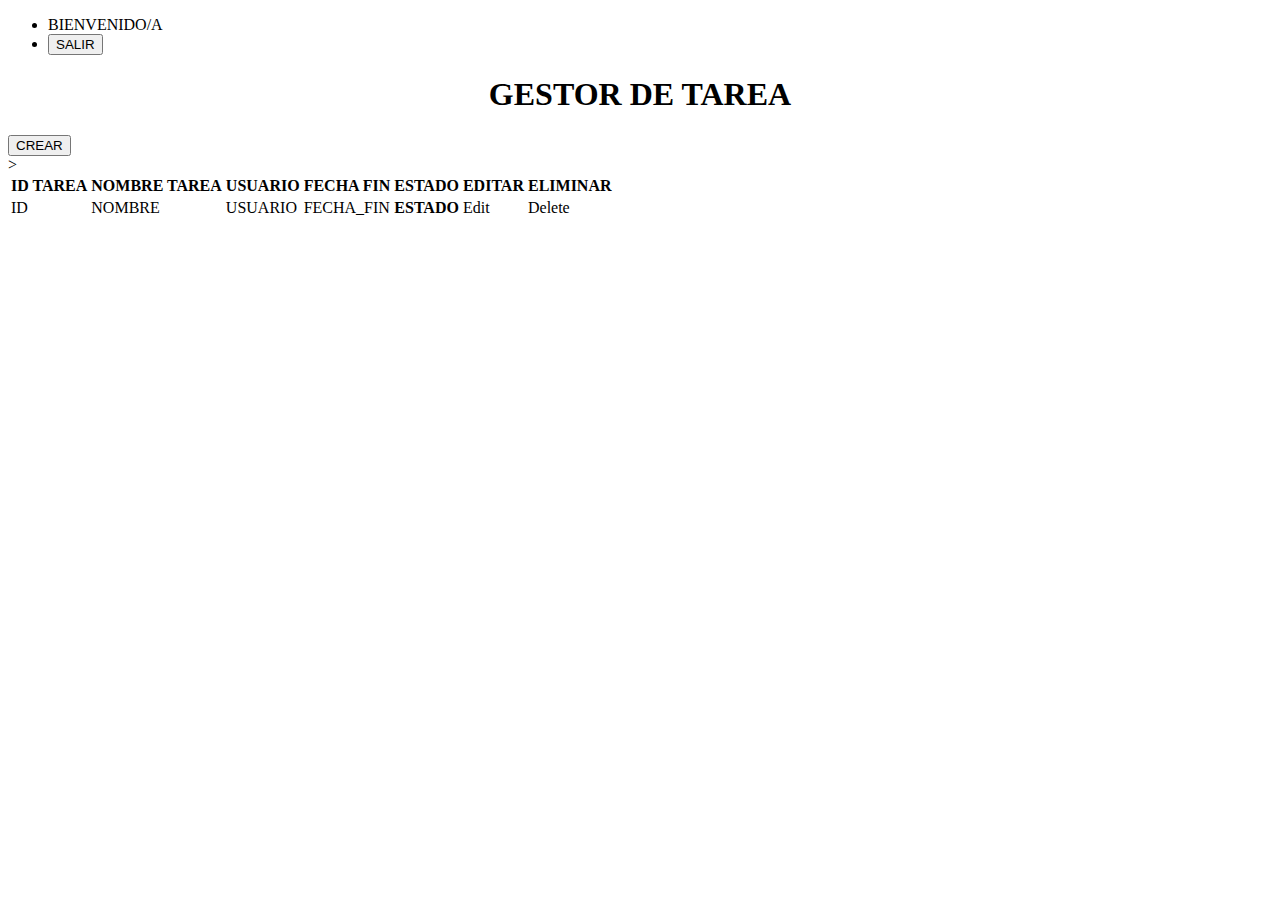
==== proyectotarea/target/classes/templates/ingresoTarea.html @ 16a1c7d9 "octavo-commit" ====
<!DOCTYPE html>
<html lang="en">

<head>
    <meta charset="UTF-8">
    <meta http-equiv="X-UA-Compatible" content="IE=edge">
    <meta name="viewport" content="width=device-width, initial-scale=1.0">
    <link rel="stylesheet" type="text/css" href="static/css/ingresoTarea.css" th:href="@{/css/ingresoTarea.css}">
    <script src="https://code.jquery.com/jquery-3.6.0.min.js" integrity="sha256-/xUj+3OJU5yExlq6GSYGSHk7tPXikynS7ogEvDej/m4=" crossorigin="anonymous"></script>


    <title>Document</title>

</head>

<body>

    <header>
        <div class="menu">
            <nav>
                <ul>
                    <li>
                        <span th:if="${session.usuario !=null}" class="unico">BIENVENIDO/A <span id="usere" class="font-italic" th:text="${session.usuario.nombre}"></span></span>

                    </li>
                    <li>
                        <form th:action="@{/logout}" method="POST">
                            <button type="submit" class="hf">SALIR</button></form>
                    </li>
                </ul>
            </nav>
        </div>
    </header>

    <CENTER>
        <H1>GESTOR DE TAREA</H1>
    </CENTER>

    <div id="main-container1">

        <a th:href="@{'/new'}"><button type="submit " class="llb ">CREAR</button></a>
    </div>




    <div id="main-container ">

        <table>
            <thead>
                <tr>
                    <th>ID TAREA</th>
                    <th>NOMBRE TAREA</th>
                    <th>USUARIO</th>
                    <th>FECHA FIN</th>
                    <th>ESTADO</th>
                    <th>EDITAR</th>
                    <th>ELIMINAR</th>
                </tr>
            </thead>

            <tbody>
                <tr th:each="Tarea:${ListaTarea}">
                    <td th:text="${Tarea.id}">ID </td>
                    <td th:text="${Tarea.nombre}">NOMBRE</td>
                    <td th:text="${Tarea.usuario}">USUARIO</td>
                    <td th:text="${Tarea.Fecha_Fin}">FECHA_FIN</td>
                    <td th:text="${Tarea.estado}" class="clase">ESTADO</td>
                    <td>
                        <a th:href="@{'/edit/' + ${Tarea.id}}">Edit</a>
                    </td>
                    <td>
                        <a th:href="@{'/delete/' + ${Tarea.id}}">Delete</a>
                    </td>
                </tr>

            </tbody>>

        </table>
    </div>

</body>

</html>


<script>
    window.onload = function() {
        var fecha = new Date(); //Fecha actual
        var mes = fecha.getMonth() + 1; //obteniendo mes
        var dia = fecha.getDate(); //obteniendo dia
        var ano = fecha.getFullYear(); //obteniendo año
        if (dia < 10)
            dia = '0' + dia; //agrega cero si el menor de 10
        if (mes < 10)
            mes = '0' + mes //agrega cero si el menor de 10
        var date = new String(ano + '-' + mes + '-' + dia);
        document.getElementById('fechaActual').value = date;
        fechaActual.setAttribute('min', date);
    }
</script>
<!-- <script language="javascript">
    var x;

    x = document.getElementById("campoE").textContent;

    if (x == "PROCESO") {
        document.getElementById("campoE").style.backgroundColor = "#66ff33";
    } else {
        if (x == "FINALIZADA") {
            document.getElementById("campoE").style.backgroundColor = "#FF1A1A";
        } else {
            if (x == "PAUSADO") {
                document.getElementById("campoE").style.backgroundColor = "#FFFC1A";
            }
        }
    }
</script> -->

<script>
    $(".clase").each(function() {
        //En cada uno ponemos el texto en negrita
        var x = $(this).text()
        var color = $(this)
        if (x == "PROCESO") {
            color.css("backgroundColor", "RGB(156, 245, 134 )");
        } else {
            if (x == "FINALIZADA") {
                color.css("backgroundColor", "rgb(203, 87, 87 )");

            } else {
                if (x == "PAUSADO") {
                    color.css("backgroundColor", "rgb(255, 253, 115 )");
                }
            }
        }
        $(this).css("font-weight", "bold");
    });
</script>

<script>
    var c;
    c = document.getElementById("usere").textContent;
    document.getElementById("usuref").value = c;
    document.getElementById("est").value = "PROCESO";
</script>
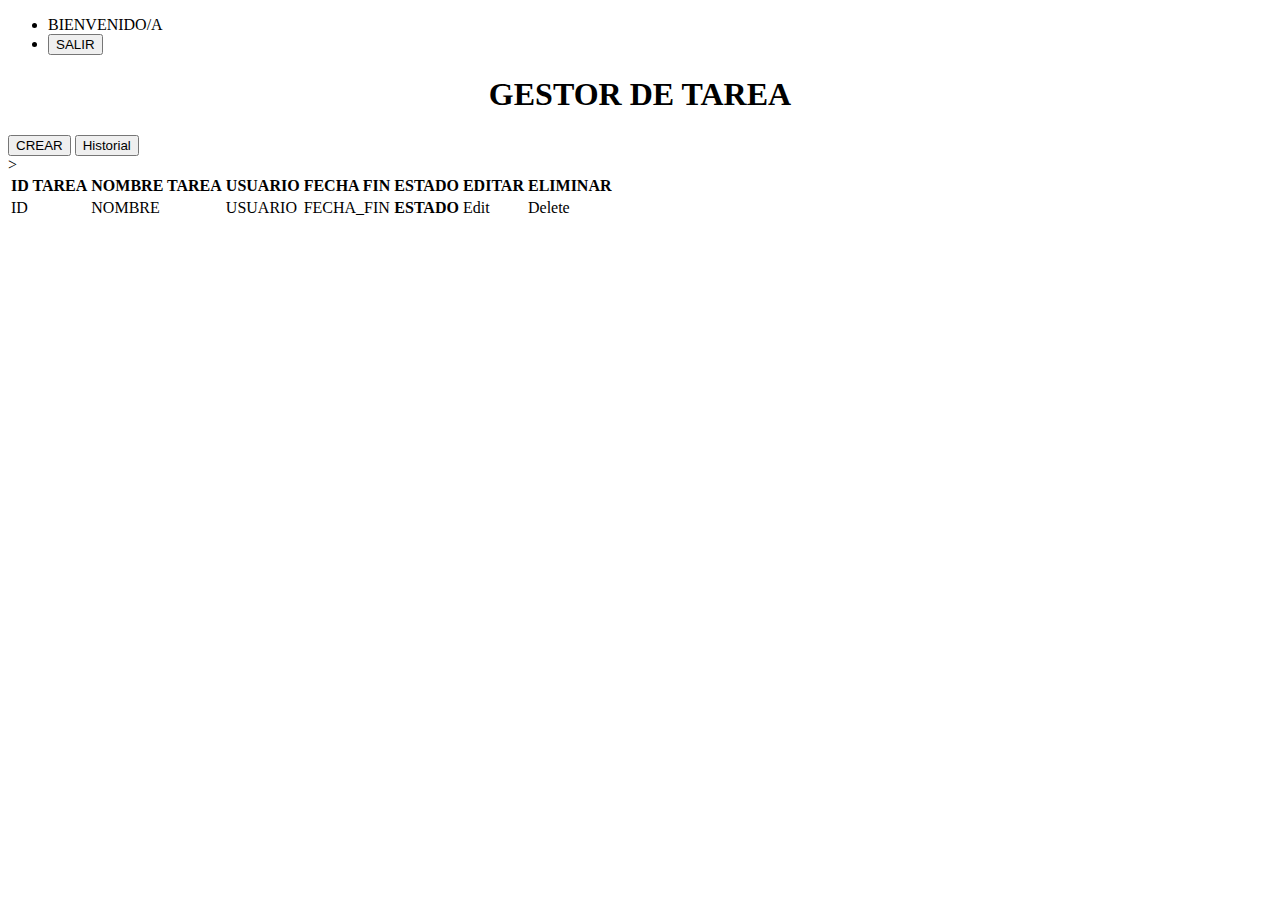
==== commit a933e64e: "noveno-commit" ====
--- a/proyectotarea/target/classes/templates/ingresoTarea.html
+++ b/proyectotarea/target/classes/templates/ingresoTarea.html
@@ -39,6 +39,7 @@
     <div id="main-container1">
 
         <a th:href="@{'/new'}"><button type="submit " class="llb ">CREAR</button></a>
+        <a th:href="@{'/histo'}"><button type="submit " class="llb ">Historial</button></a>
     </div>
 
 
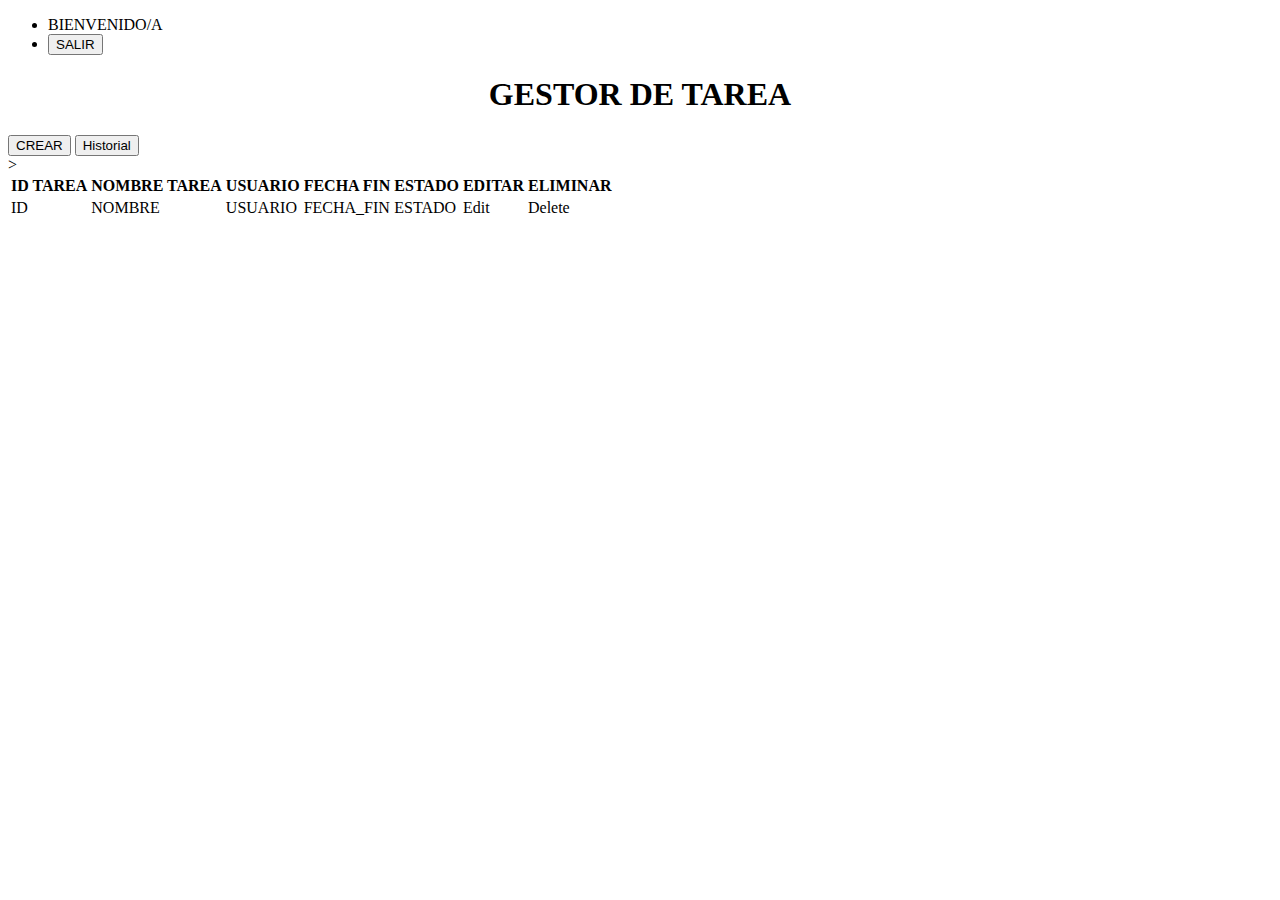
==== commit 2276b182: "decimoprimero-commit" ====
--- a/proyectotarea/target/classes/templates/ingresoTarea.html
+++ b/proyectotarea/target/classes/templates/ingresoTarea.html
@@ -68,7 +68,7 @@
                     <td th:text="${Tarea.Fecha_Fin}">FECHA_FIN</td>
                     <td th:text="${Tarea.estado}" class="clase">ESTADO</td>
                     <td>
-                        <a th:href="@{'/edit/' + ${Tarea.id}}">Edit</a>
+                        <a th:href="@{'/edit/' + ${Tarea.id}}" class="edt">Edit</a>
                     </td>
                     <td>
                         <a th:href="@{'/delete/' + ${Tarea.id}}">Delete</a>
@@ -120,7 +120,7 @@
 
 <script>
     $(".clase").each(function() {
-        //En cada uno ponemos el texto en negrita
+
         var x = $(this).text()
         var color = $(this)
         if (x == "PROCESO") {
@@ -128,14 +128,13 @@
         } else {
             if (x == "FINALIZADA") {
                 color.css("backgroundColor", "rgb(203, 87, 87 )");
-
             } else {
                 if (x == "PAUSADO") {
                     color.css("backgroundColor", "rgb(255, 253, 115 )");
                 }
             }
         }
-        $(this).css("font-weight", "bold");
+
     });
 </script>
 
